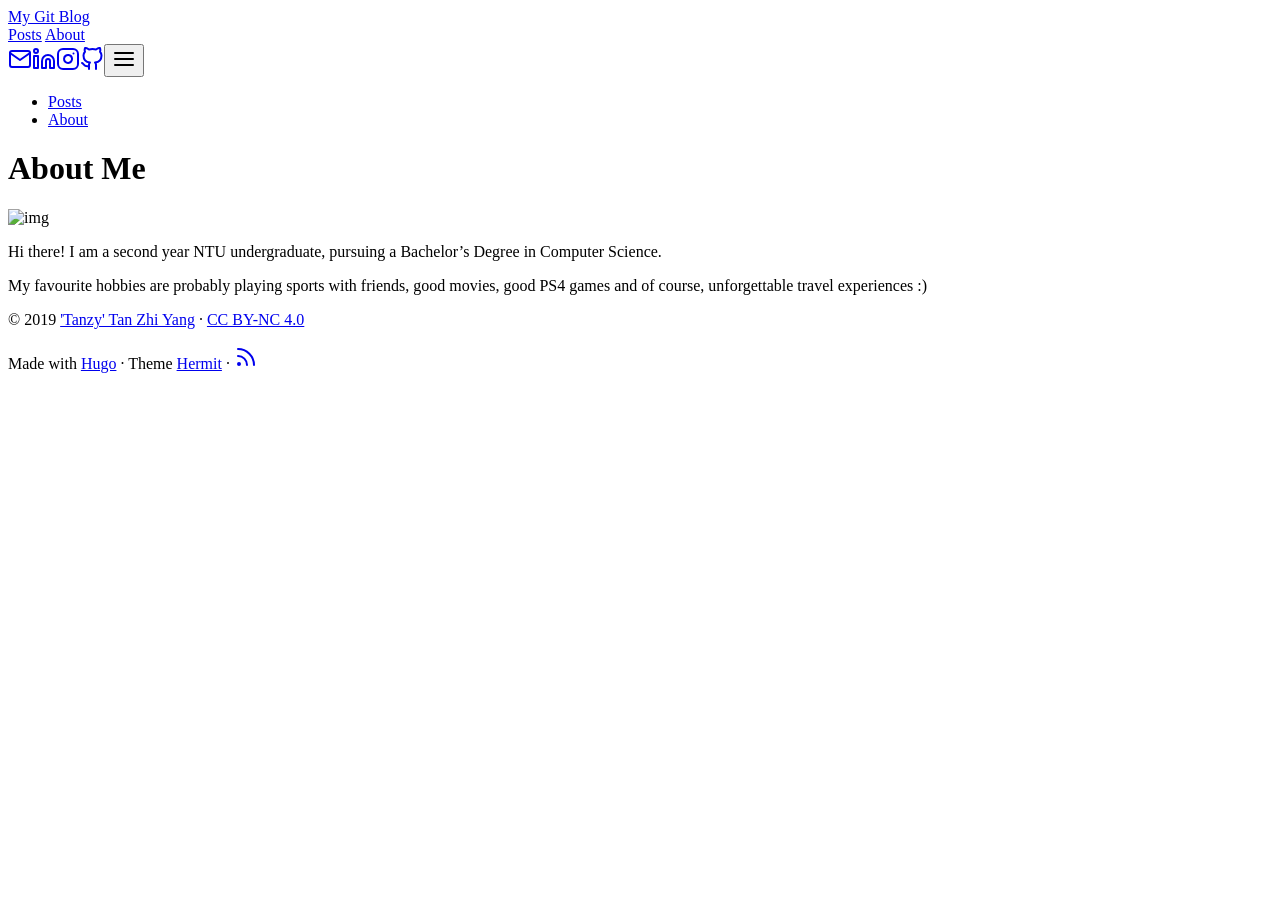
==== about-hugo/index.html @ 0882f279 "add pic" ====
<!DOCTYPE html>
<html lang="en-us">

<head>
	<meta charset="UTF-8">
	<meta name="viewport" content="width=device-width, initial-scale=1.0">
	<meta http-equiv="X-UA-Compatible" content="ie=edge">
	<meta name="theme-color" content="#494f5c">
	<meta name="msapplication-TileColor" content="#494f5c">
<meta itemprop="name" content="About Me">
<meta itemprop="description" content="Hi there! I am a second year NTU undergraduate, pursuing a Bachelor&rsquo;s Degree in Computer Science.
My favourite hobbies are probably playing sports with friends, good movies, good PS4 games and of course, unforgettable travel experiences :)">


<meta itemprop="datePublished" content="2019-01-08T11:33:06&#43;08:00" />
<meta itemprop="dateModified" content="2019-01-08T11:33:06&#43;08:00" />
<meta itemprop="wordCount" content="37">



<meta itemprop="keywords" content="" />
<meta property="og:title" content="About Me" />
<meta property="og:description" content="Hi there! I am a second year NTU undergraduate, pursuing a Bachelor&rsquo;s Degree in Computer Science.
My favourite hobbies are probably playing sports with friends, good movies, good PS4 games and of course, unforgettable travel experiences :)" />
<meta property="og:type" content="article" />
<meta property="og:url" content="https://tanzyy96.github.io/about-hugo/" /><meta property="article:published_time" content="2019-01-08T11:33:06&#43;08:00"/>
<meta property="article:modified_time" content="2019-01-08T11:33:06&#43;08:00"/>
<meta name="twitter:card" content="summary"/>
<meta name="twitter:title" content="About Me"/>
<meta name="twitter:description" content="Hi there! I am a second year NTU undergraduate, pursuing a Bachelor&rsquo;s Degree in Computer Science.
My favourite hobbies are probably playing sports with friends, good movies, good PS4 games and of course, unforgettable travel experiences :)"/>
	<link rel="apple-touch-icon" sizes="180x180" href="/apple-touch-icon.png">
	<link rel="icon" type="image/png" sizes="32x32" href="/favicon-32x32.png">
	<link rel="icon" type="image/png" sizes="16x16" href="/favicon-16x16.png">
	<link rel="manifest" href="/site.webmanifest">
	<link rel="mask-icon" href="/safari-pinned-tab.svg" color="">
	<link rel="shortcut icon" href="/favicon.ico">

	<title>About Me</title>
	<link rel="stylesheet" href="https://tanzyy96.github.io/css/style.min.9a30741782203507f3d35fe9cefabad487c72fc82dfbdf59121759fc2fa52f92.css" integrity="sha256-mjB0F4IgNQfz01/pzvq61IfHL8gt+99ZEhdZ/C+lL5I=">
	
</head>

<body id="page">
	
	<header id="site-header" class="animated slideInUp faster">
		<div class="hdr-wrapper section-inner">
			<div class="hdr-left">
				<div class="site-branding">
					<a href="https://tanzyy96.github.io">My Git Blog</a>
				</div>
				<nav class="site-nav hide-in-mobile">
					<a href="https://tanzyy96.github.io/posts/">Posts</a>
					<a href="https://tanzyy96.github.io/about-hugo/">About</a>
				</nav>
			</div>
			<div class="hdr-right hdr-icons">
				<span class="hdr-social hide-in-mobile"><a href="mailto:tan.zy096@gmail.com" target="_blank" rel="noopener" title="Email"><svg xmlns="http://www.w3.org/2000/svg" width="24" height="24" viewBox="0 0 24 24" fill="none" stroke="currentColor" stroke-width="2" stroke-linecap="round" stroke-linejoin="round" class="feather feather-mail"><path d="M4 4h16c1.1 0 2 .9 2 2v12c0 1.1-.9 2-2 2H4c-1.1 0-2-.9-2-2V6c0-1.1.9-2 2-2z"></path><polyline points="22,6 12,13 2,6"></polyline></svg></a><a href="https://www.linkedin.com/in/zhi-yang-tan-265815166/" target="_blank" rel="noopener" title="Linkedin"><svg xmlns="http://www.w3.org/2000/svg" width="24" height="24" viewBox="0 0 24 24" fill="none" stroke="currentColor" stroke-width="2" stroke-linecap="round" stroke-linejoin="round" class="feather feather-linkedin"><path d="M16 8a6 6 0 0 1 6 6v7h-4v-7a2 2 0 0 0-2-2 2 2 0 0 0-2 2v7h-4v-7a6 6 0 0 1 6-6z"></path><rect x="2" y="9" width="4" height="12"></rect><circle cx="4" cy="4" r="2"></circle></svg></a><a href="https://instagram.com/tanzy.__" target="_blank" rel="noopener" title="Instagram"><svg xmlns="http://www.w3.org/2000/svg" width="24" height="24" viewBox="0 0 24 24" fill="none" stroke="currentColor" stroke-width="2" stroke-linecap="round" stroke-linejoin="round" class="feather feather-instagram"><rect x="2" y="2" width="20" height="20" rx="5" ry="5"></rect><path d="M16 11.37A4 4 0 1 1 12.63 8 4 4 0 0 1 16 11.37z"></path><line x1="17.5" y1="6.5" x2="17.5" y2="6.5"></line></svg></a><a href="https://github.com/tanzyy96" target="_blank" rel="noopener" title="Github"><svg xmlns="http://www.w3.org/2000/svg" width="24" height="24" viewBox="0 0 24 24" fill="none" stroke="currentColor" stroke-width="2" stroke-linecap="round" stroke-linejoin="round" class="feather feather-github"><path d="M9 19c-5 1.5-5-2.5-7-3m14 6v-3.87a3.37 3.37 0 0 0-.94-2.61c3.14-.35 6.44-1.54 6.44-7A5.44 5.44 0 0 0 20 4.77 5.07 5.07 0 0 0 19.91 1S18.73.65 16 2.48a13.38 13.38 0 0 0-7 0C6.27.65 5.09 1 5.09 1A5.07 5.07 0 0 0 5 4.77a5.44 5.44 0 0 0-1.5 3.78c0 5.42 3.3 6.61 6.44 7A3.37 3.37 0 0 0 9 18.13V22"></path></svg></a></span><button id="menu-btn" class="hdr-btn" title="Menu"><svg xmlns="http://www.w3.org/2000/svg" width="24" height="24" viewBox="0 0 24 24" fill="none" stroke="currentColor" stroke-width="2" stroke-linecap="round" stroke-linejoin="round" class="feather feather-menu"><line x1="3" y1="12" x2="21" y2="12"></line><line x1="3" y1="6" x2="21" y2="6"></line><line x1="3" y1="18" x2="21" y2="18"></line></svg></button>
			</div>
		</div>
	</header>
	<div id="mobile-menu" class="animated fast">
		<ul>
			<li><a href="https://tanzyy96.github.io/posts/">Posts</a></li>
			<li><a href="https://tanzyy96.github.io/about-hugo/">About</a></li>
		</ul>
	</div>


	<main class="site-main section-inner thin animated fadeIn faster">
		<h1>About Me</h1>
		<div class="content">
			<p><img src="resources/_gen/images/myphoto.jpg?raw=true" alt="img" /></p>

<p>Hi there! I am a second year NTU undergraduate, pursuing a Bachelor&rsquo;s Degree in Computer Science.</p>

<p>My favourite hobbies are probably playing sports with friends, good movies, good PS4 games and of course, unforgettable travel experiences :)</p>

		</div>
	</main>

	<footer id="site-footer" class="section-inner thin animated fadeIn faster">
		<p>&copy; 2019 <a href="https://tanzyy96.github.io">&#39;Tanzy&#39; Tan Zhi Yang</a> &#183; <a href="https://creativecommons.org/licenses/by-nc/4.0/" target="_blank" rel="noopener">CC BY-NC 4.0</a></p>
		<p>
			Made with <a href="https://gohugo.io/" target="_blank" rel="noopener">Hugo</a> &#183; Theme <a href="https://github.com/Track3/hermit" target="_blank" rel="noopener">Hermit</a> &#183; <a href="https://tanzyy96.github.io/posts/index.xml" target="_blank" title="rss"><svg xmlns="http://www.w3.org/2000/svg" width="24" height="24" viewBox="0 0 24 24" fill="none" stroke="currentColor" stroke-width="2" stroke-linecap="round" stroke-linejoin="round" class="feather feather-rss"><path d="M4 11a9 9 0 0 1 9 9"></path><path d="M4 4a16 16 0 0 1 16 16"></path><circle cx="5" cy="19" r="1"></circle></svg></a>
		</p>
	</footer>


	<script src="https://tanzyy96.github.io/js/main.min.8f39f24808e9d0a9b02da58c2d2838da859dc0b7bdfadbdb1883aae8b6adacfe.js" integrity="sha256-jznySAjp0KmwLaWMLSg42oWdwLe9+tvbGIOq6LatrP4="></script>

</body>

</html>
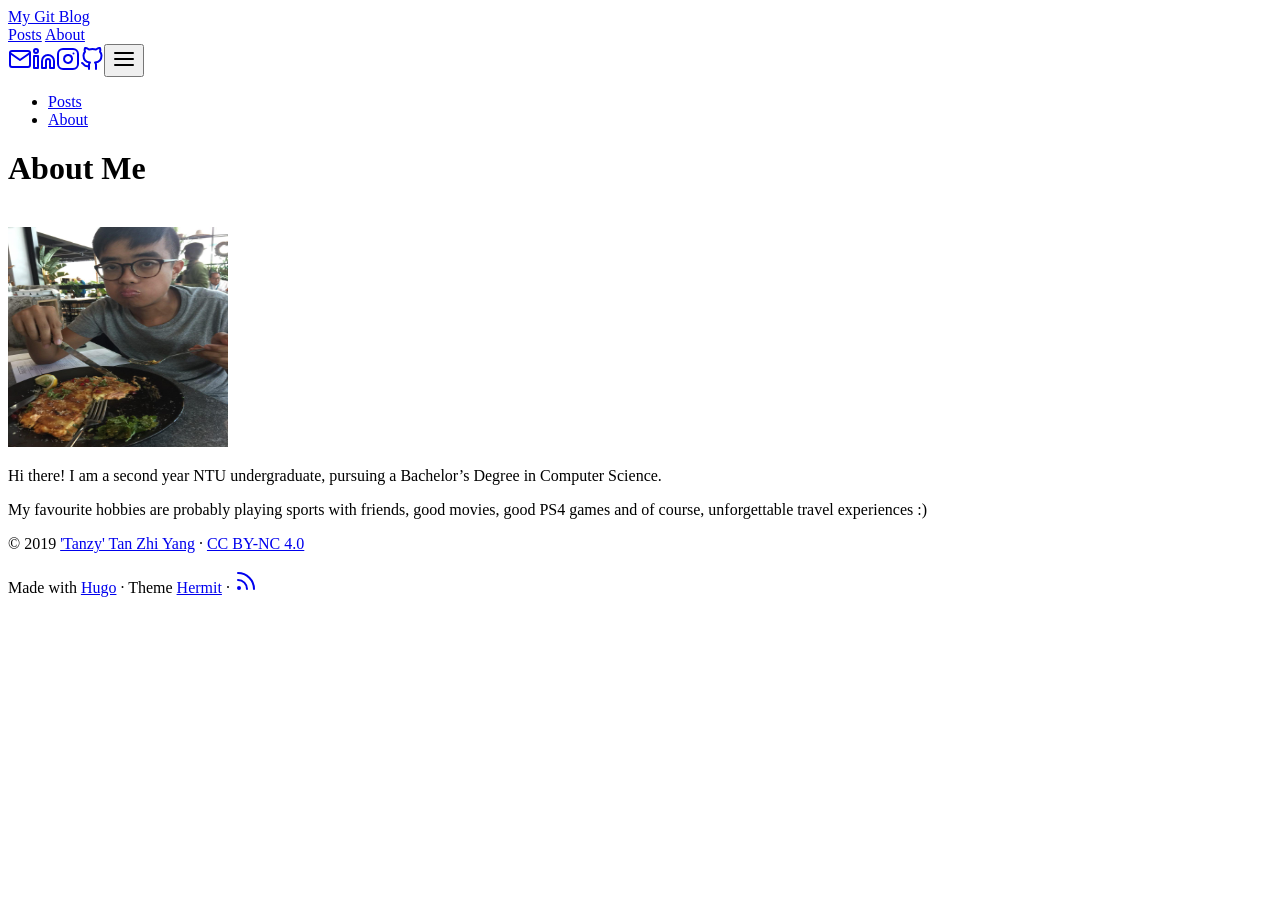
==== commit 99a280b6: "update about"" ====
--- a/about-hugo/index.html
+++ b/about-hugo/index.html
@@ -70,7 +70,9 @@
 	<main class="site-main section-inner thin animated fadeIn faster">
 		<h1>About Me</h1>
 		<div class="content">
-			<p><img src="resources/_gen/images/myphoto.jpg?raw=true" alt="img" /></p>
+			<p><br>
+<img src='https://tanzyy96.github.io/about-hugo/myphoto.jpg' width='220' height='220'/>
+<br></p>
 
 <p>Hi there! I am a second year NTU undergraduate, pursuing a Bachelor&rsquo;s Degree in Computer Science.</p>
 
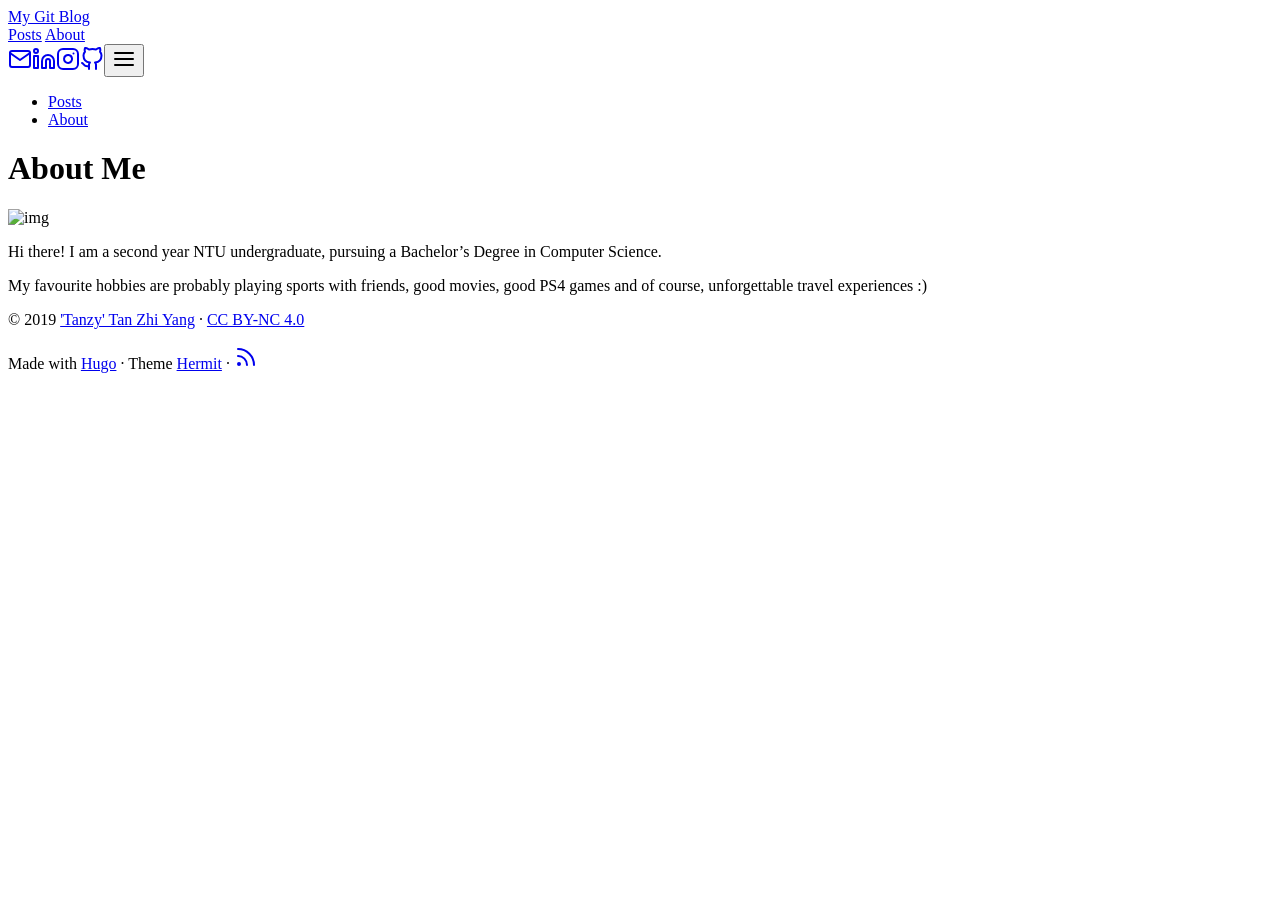
==== commit cc4a6815: "Auto stash before revert of "update about""" ====
--- a/about-hugo/index.html
+++ b/about-hugo/index.html
@@ -70,9 +70,7 @@
 	<main class="site-main section-inner thin animated fadeIn faster">
 		<h1>About Me</h1>
 		<div class="content">
-			<p><br>
-<img src='https://tanzyy96.github.io/about-hugo/myphoto.jpg' width='220' height='220'/>
-<br></p>
+			<p><img src="resources/_gen/images/myphoto.jpg?raw=true" alt="img" /></p>
 
 <p>Hi there! I am a second year NTU undergraduate, pursuing a Bachelor&rsquo;s Degree in Computer Science.</p>
 
